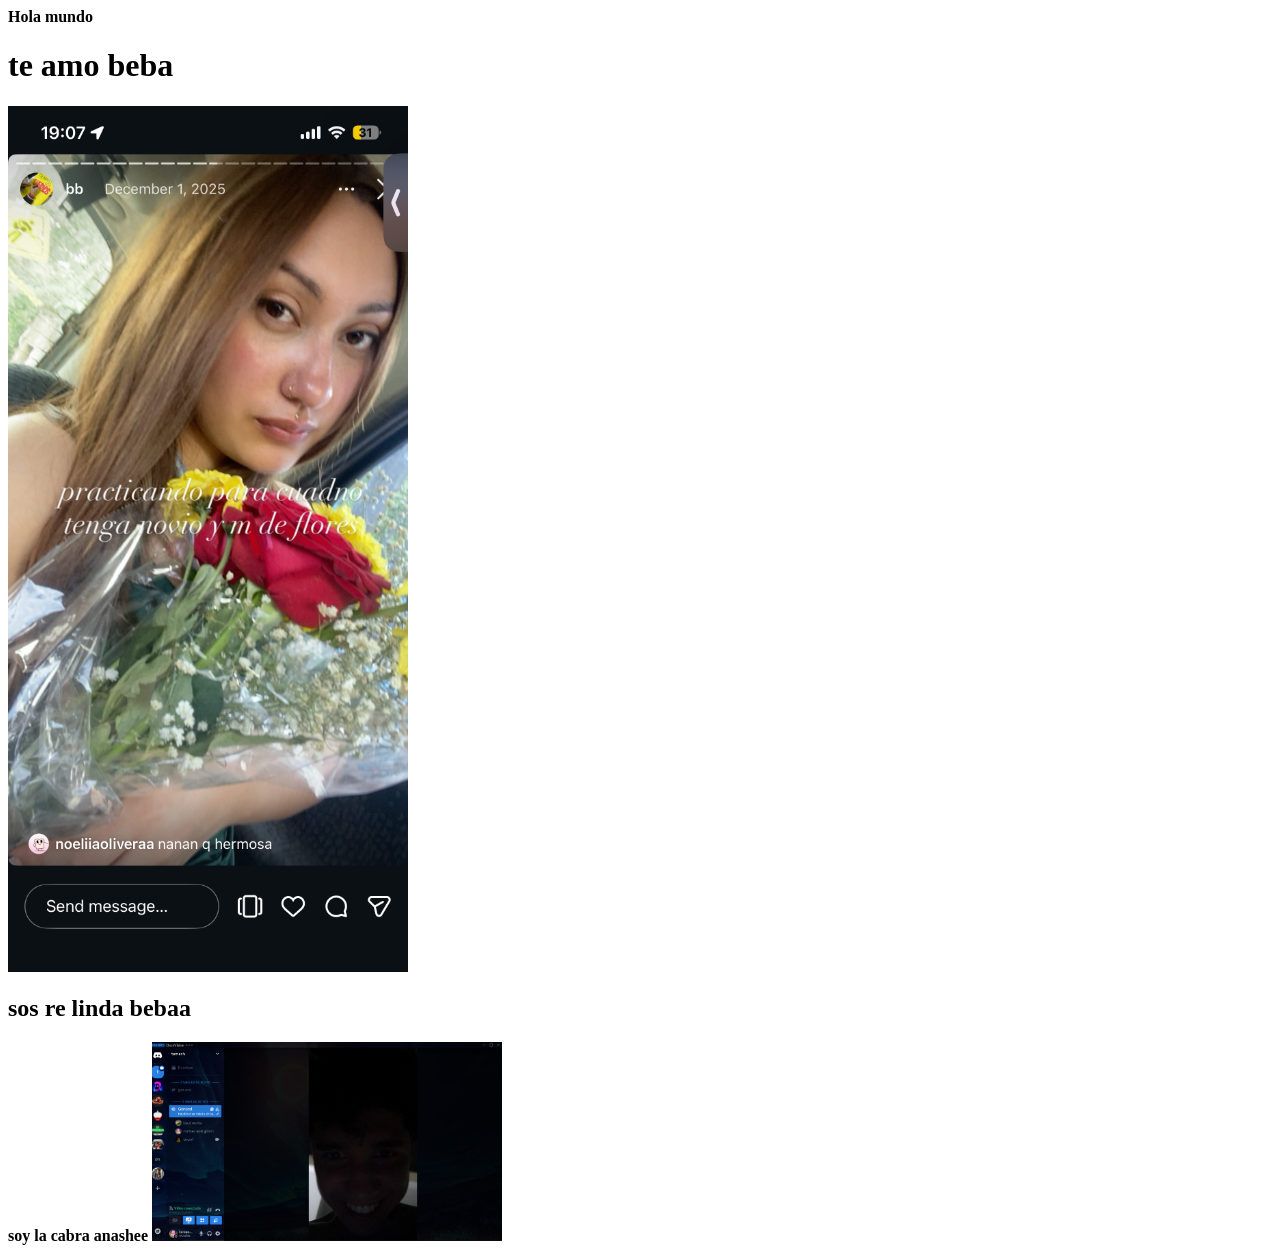
==== index.html @ ad9b4a49 "actualizado" ====
<!DOCTYPE html>
<html lang="en">
<head>
    <meta charset="UTF-8">
    <meta name="viewport" content="width=device-width, initial-scale=1.0">
    <title>Document</title>
</head>
<body> <strong>Hola mundo</strong>
    <h1>te amo beba</h1>
    <img src="images/baby.PNG" width="400">
    <h2>sos re linda bebaa</h2>
    <strong>soy la cabra anashee</strong>
    <img src="images/image.png" width="350">




    
</body>
</html>
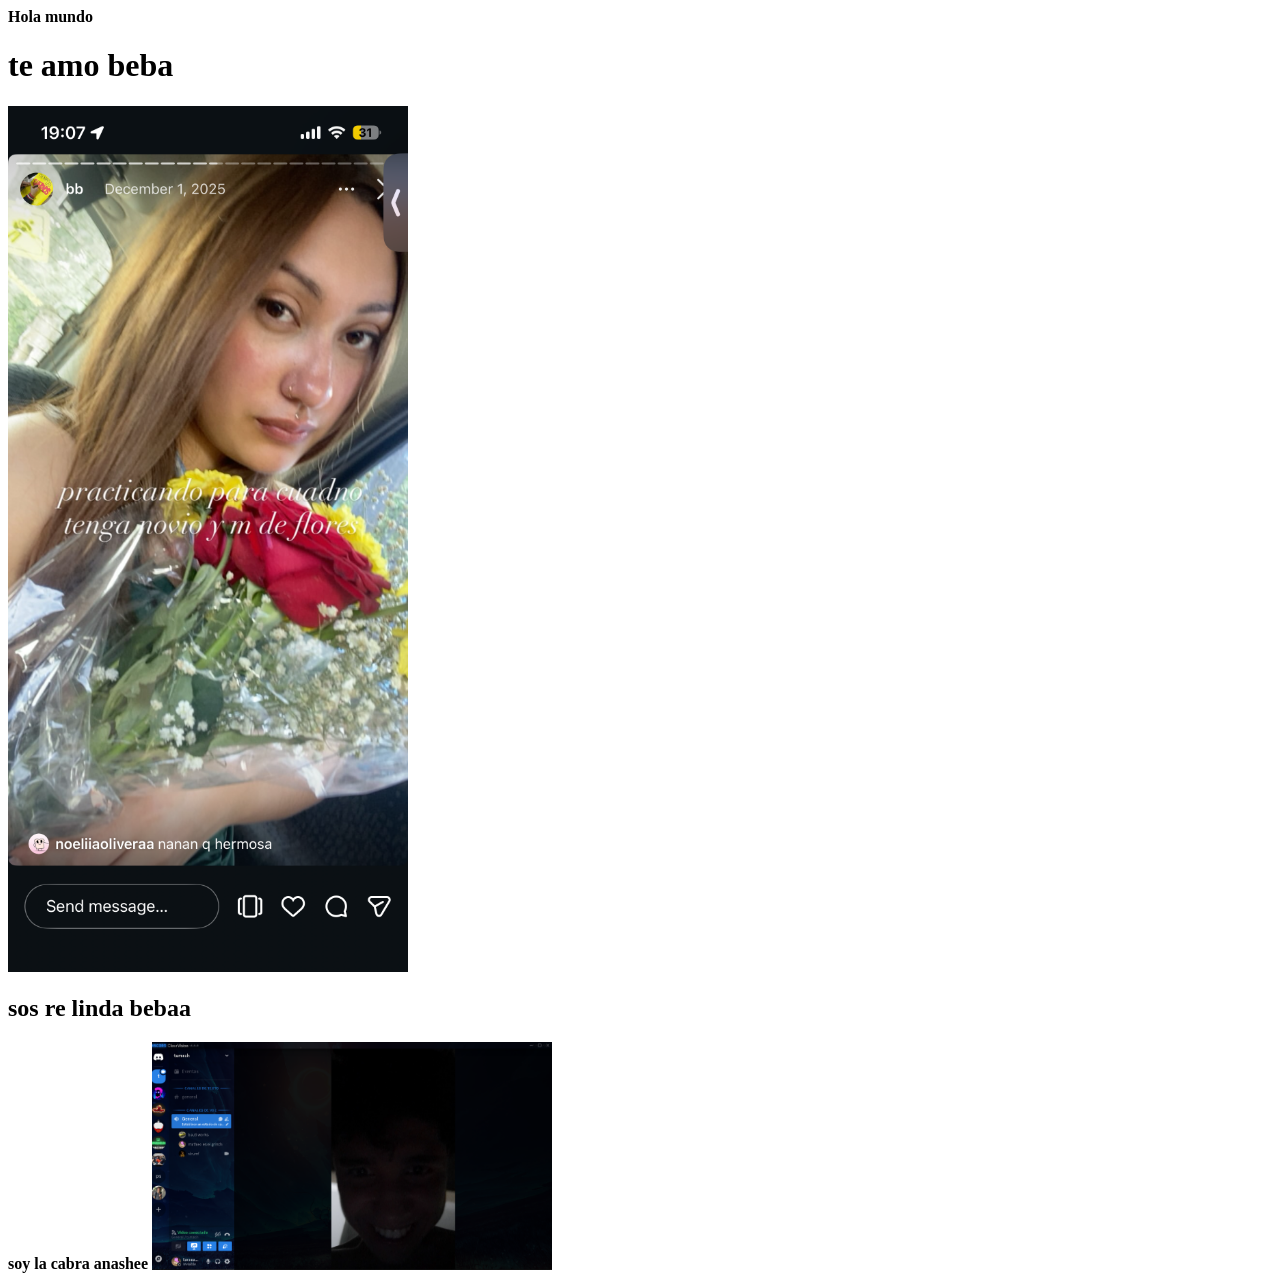
==== commit faef2894: "act" ====
--- a/index.html
+++ b/index.html
@@ -3,14 +3,16 @@
 <head>
     <meta charset="UTF-8">
     <meta name="viewport" content="width=device-width, initial-scale=1.0">
-    <title>Document</title>
+    <title>Te amo beba</title>
 </head>
 <body> <strong>Hola mundo</strong>
     <h1>te amo beba</h1>
     <img src="images/baby.PNG" width="400">
     <h2>sos re linda bebaa</h2>
     <strong>soy la cabra anashee</strong>
-    <img src="images/image.png" width="350">
+    <img src="images/image.png" width="400">
+    
+
 
 
 
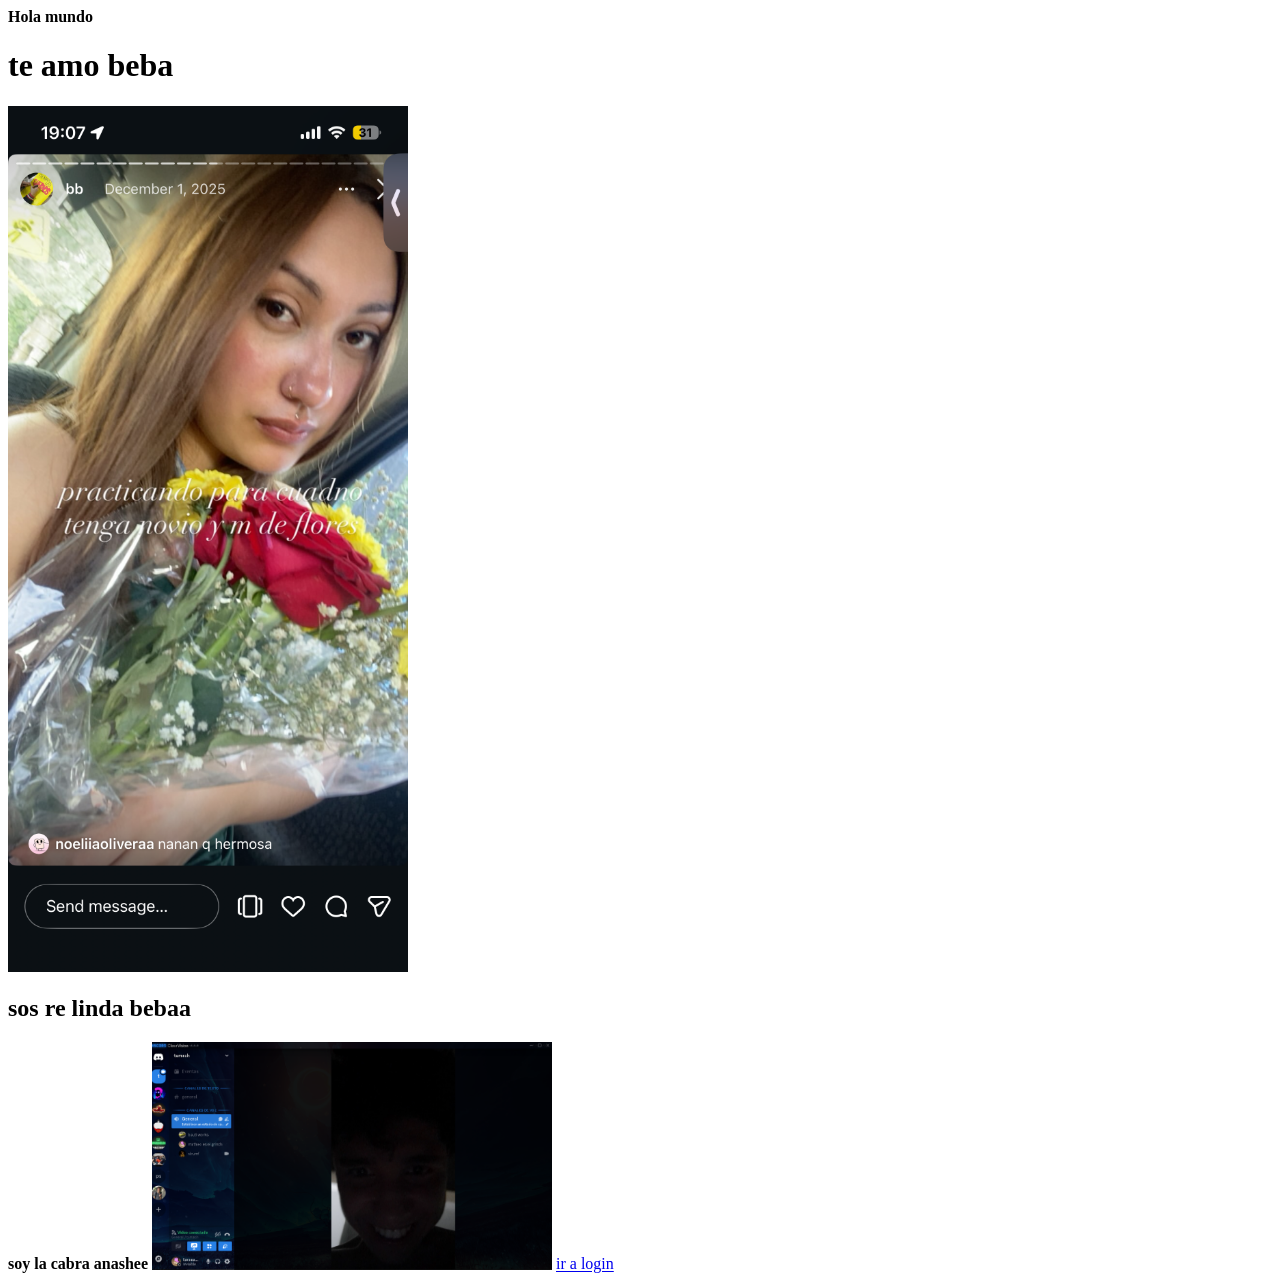
==== commit 7ecc32b0: "pagina completa de login" ====
--- a/index.html
+++ b/index.html
@@ -11,7 +11,7 @@
     <h2>sos re linda bebaa</h2>
     <strong>soy la cabra anashee</strong>
     <img src="images/image.png" width="400">
-    
+    <a href="./login.html">ir a login</a>
 
 
 
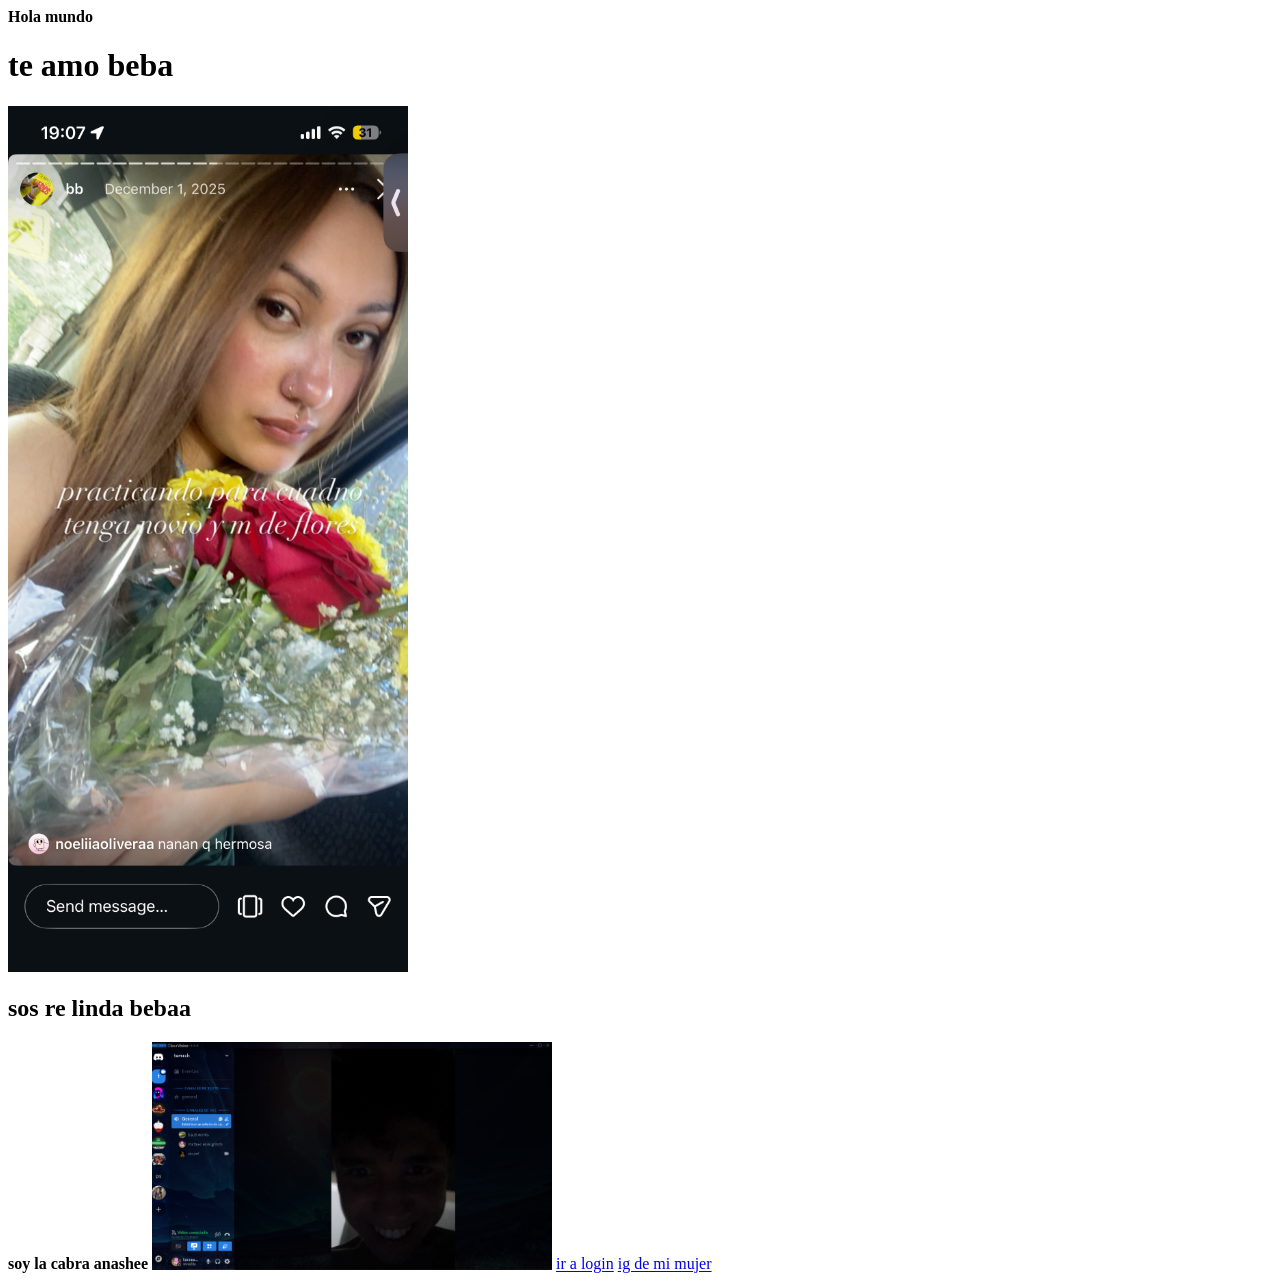
==== commit 3cd4f38e: "clase 3 finalizada" ====
--- a/index.html
+++ b/index.html
@@ -11,8 +11,8 @@
     <h2>sos re linda bebaa</h2>
     <strong>soy la cabra anashee</strong>
     <img src="images/image.png" width="400">
-    <a href="./login.html">ir a login</a>
-
+    <a href="login/login.html">ir a login</a>
+    <a href="https://www.instagram.com/jjuliettav/">ig de mi mujer</a>
 
 
 
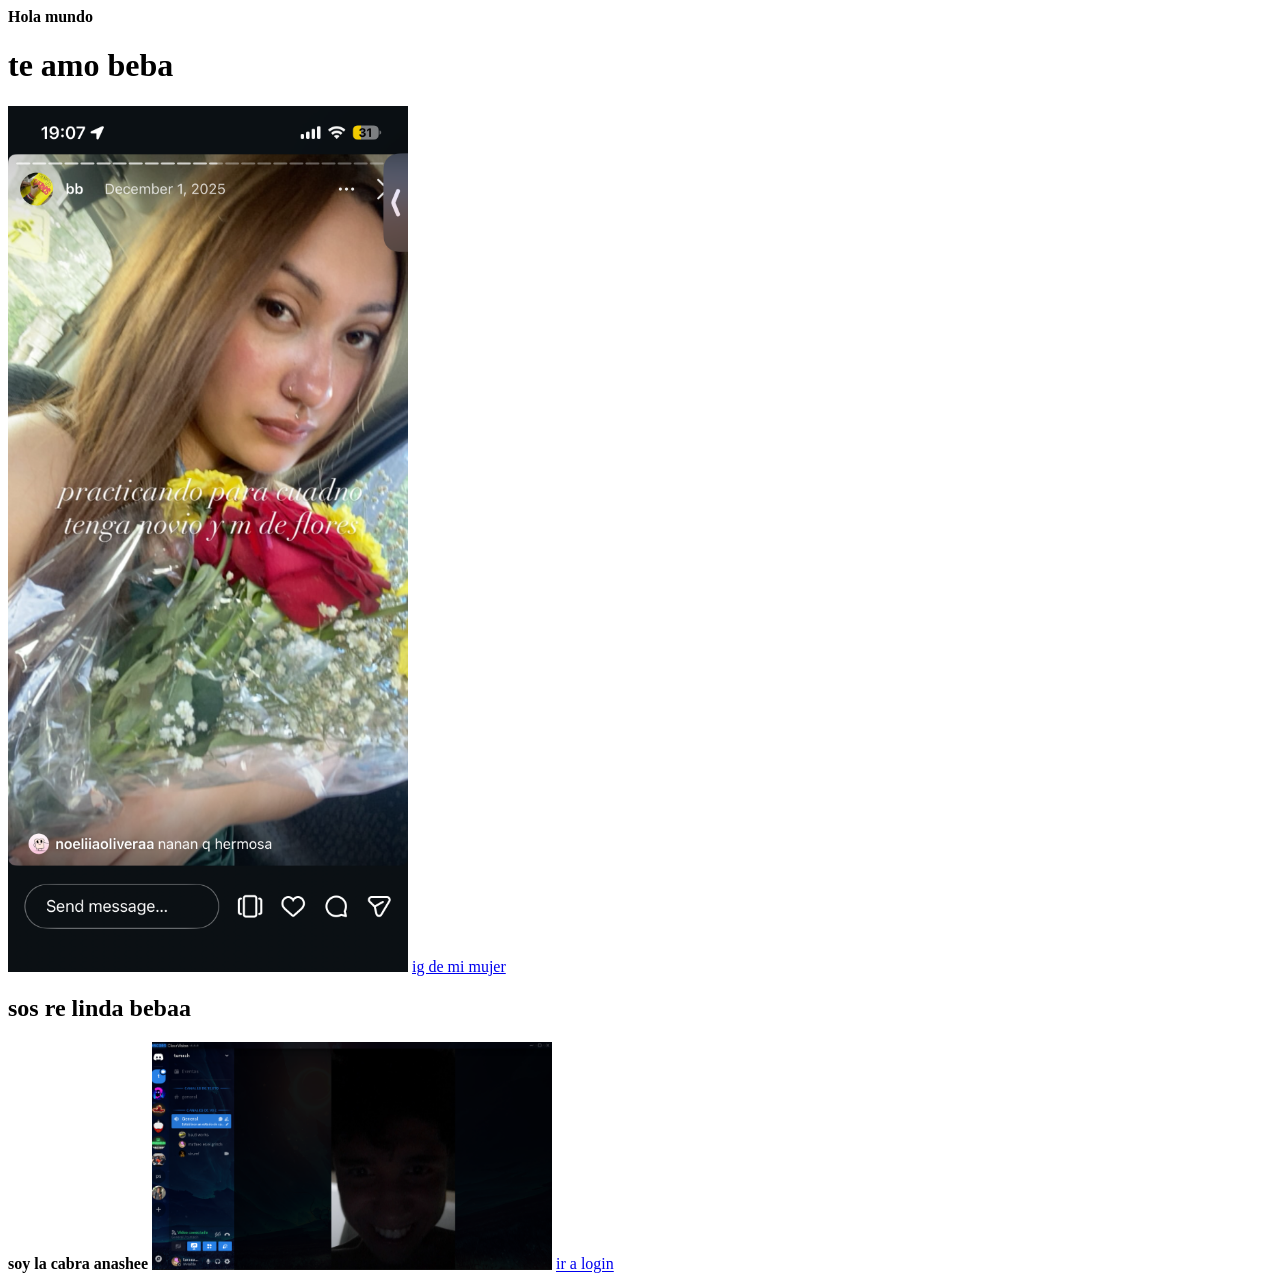
==== commit 51f5b0d9: "final" ====
--- a/index.html
+++ b/index.html
@@ -8,11 +8,12 @@
 <body> <strong>Hola mundo</strong>
     <h1>te amo beba</h1>
     <img src="images/baby.PNG" width="400">
+    <a href="https://www.instagram.com/jjuliettav/" >ig de mi mujer</a>
     <h2>sos re linda bebaa</h2>
     <strong>soy la cabra anashee</strong>
     <img src="images/image.png" width="400">
     <a href="login/login.html">ir a login</a>
-    <a href="https://www.instagram.com/jjuliettav/">ig de mi mujer</a>
+    
 
 
 
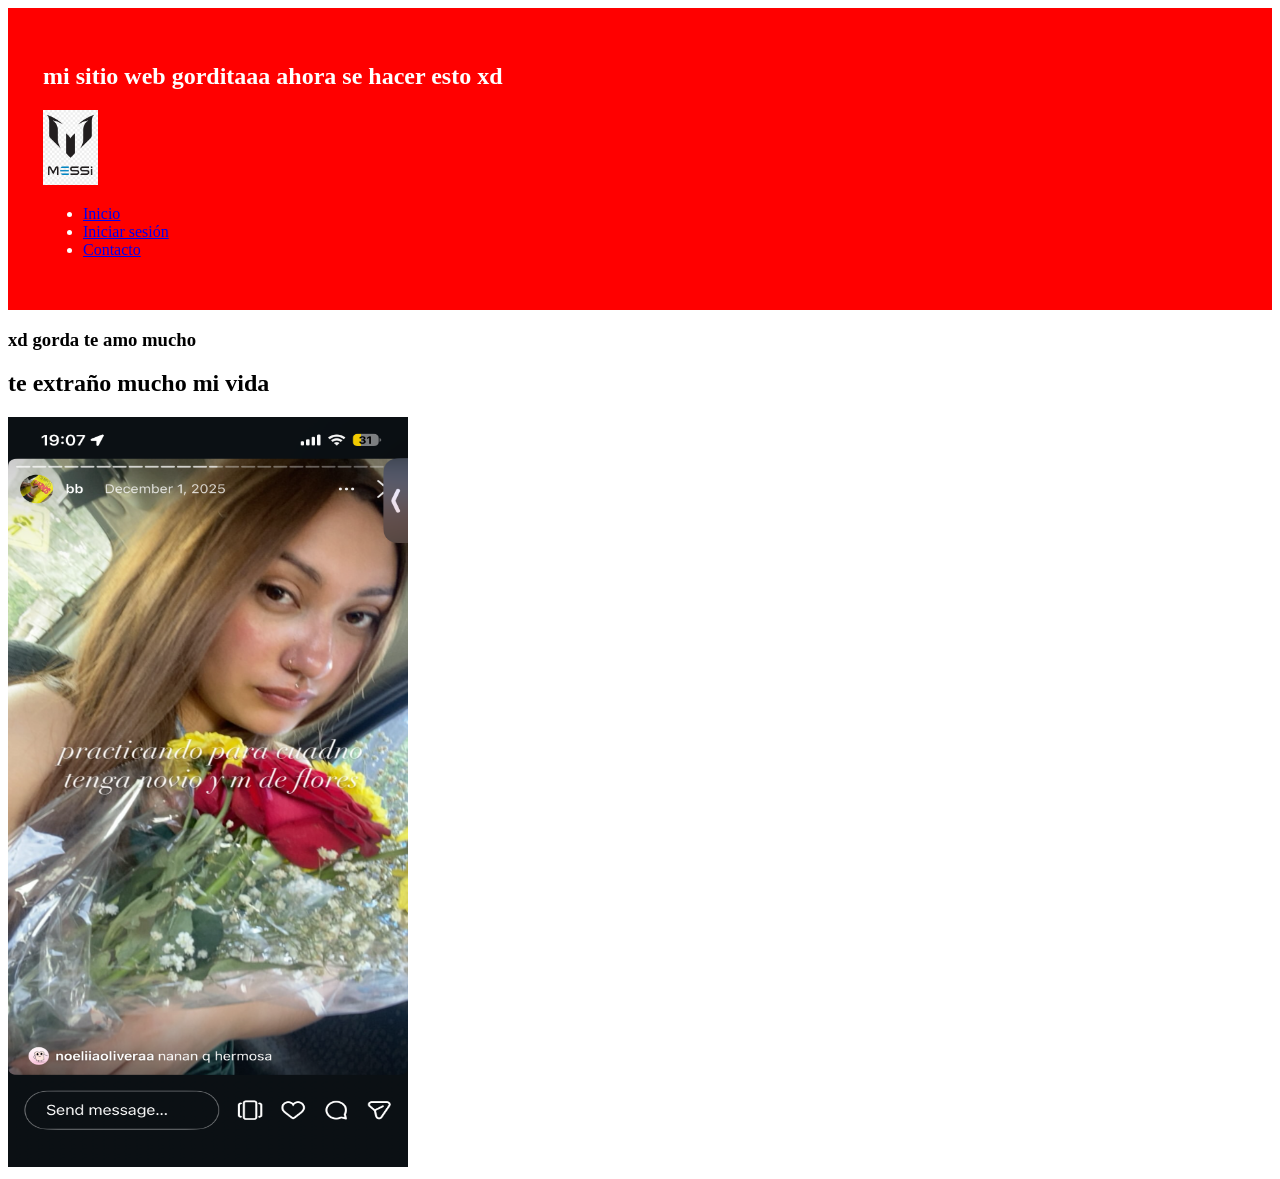
==== commit b24f88e4: "NUEVA PAGINA NASHEE" ====
--- a/index.html
+++ b/index.html
@@ -1,23 +1,36 @@
 <!DOCTYPE html>
-<html lang="en">
+<html lang="es">
 <head>
     <meta charset="UTF-8">
     <meta name="viewport" content="width=device-width, initial-scale=1.0">
-    <title>Te amo beba</title>
+    <title>pagina messi</title>
 </head>
-<body> <strong>Hola mundo</strong>
-    <h1>te amo beba</h1>
-    <img src="images/baby.PNG" width="400">
-    <a href="https://www.instagram.com/jjuliettav/" >ig de mi mujer</a>
-    <h2>sos re linda bebaa</h2>
-    <strong>soy la cabra anashee</strong>
-    <img src="images/image.png" width="400">
-    <a href="login/login.html">ir a login</a>
-    
+<body>
+<section>
+    <header>
+        <h1>mi sitio web gorditaaa ahora se hacer esto xd</h1>
+        <style>
+            header {
+                background-color: red;
+                color: white;
+                padding: 35px;
+                text-align: left;
+            }
+        </style>
+        <img src="img/png-transparent-messi-logo-fc-barcelona-argentina-national-football-team-logo-football-player-european-union-fc-barcelona-angle-text-trademark-thumbnail.png" alt="" width="55" height="75
+        " >
+        <nav>
+            <ul>
+                <li><a href="index.html">Inicio</a></li>
+                <li><a href="headers/login.html">Iniciar sesión</a></li>
+                <li><a href="headers/contacto.html">Contacto</a></li>
+            </ul>
+        
+    </header>
+    <section>
+        <h1>xd gorda te amo mucho</h1>
+        <h2>te extraño mucho mi vida</h2>
+        <img src="img 2/baby.PNG" alt="" width="400" height="750">
 
-
-
-
-    
 </body>
 </html>
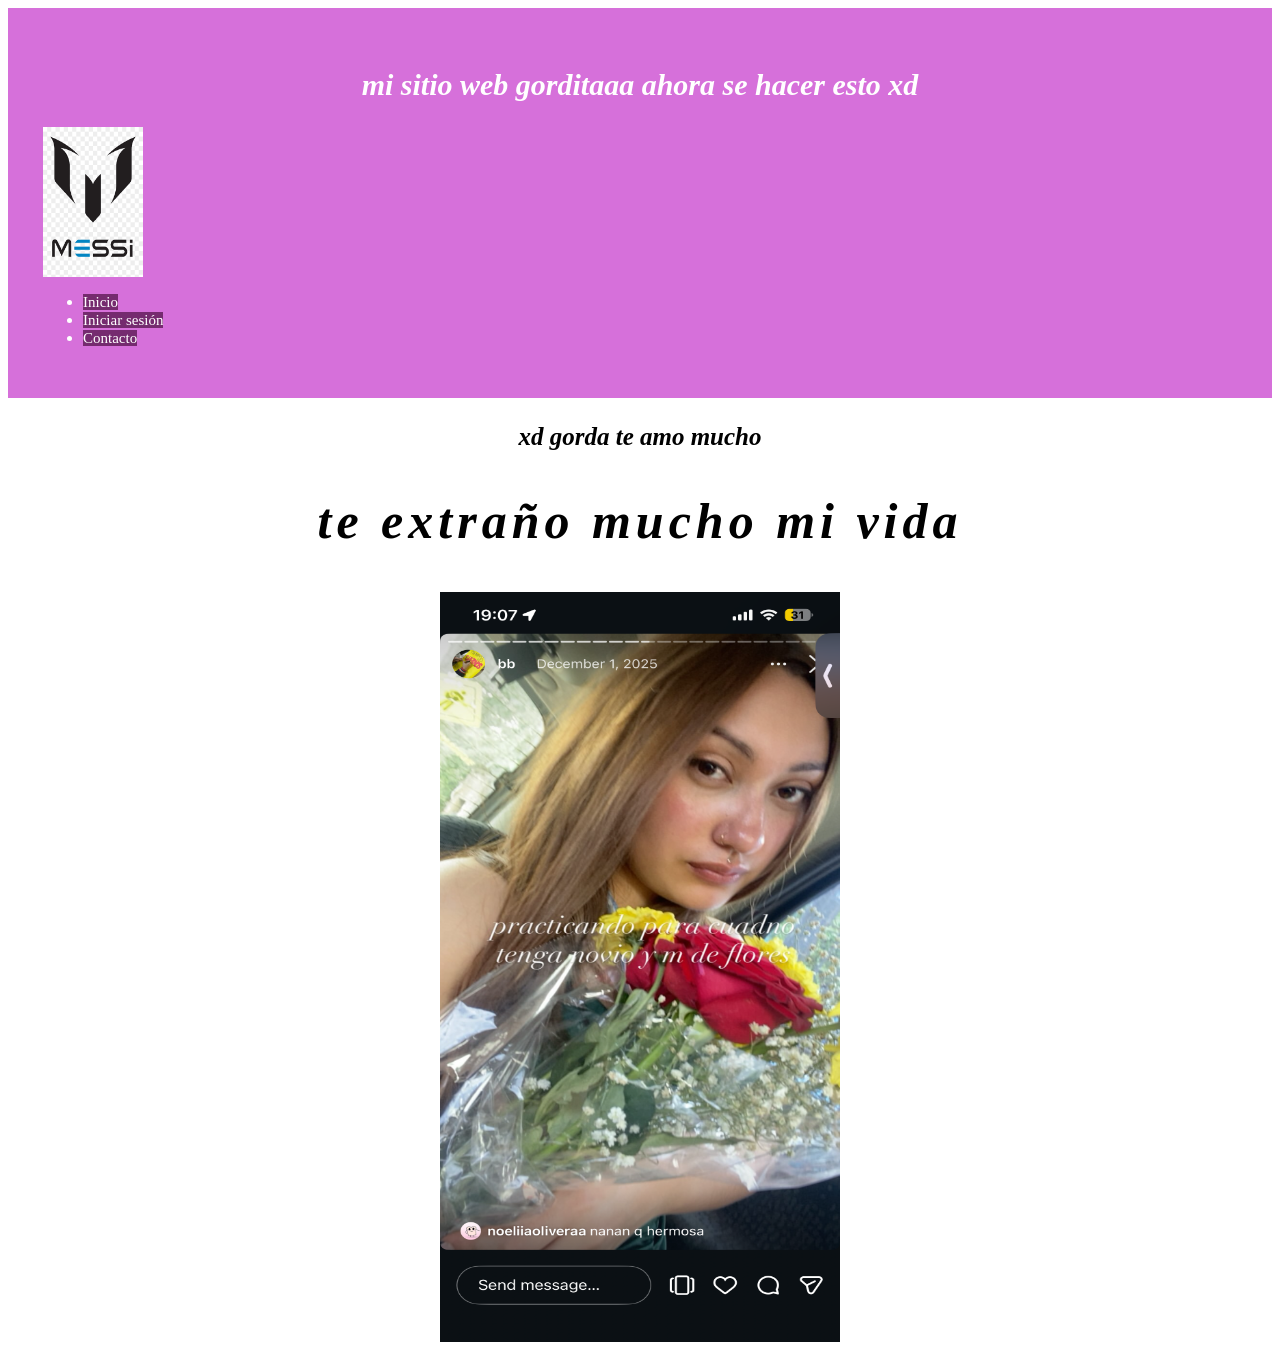
==== commit 0f3d2c21: "css" ====
--- a/index.html
+++ b/index.html
@@ -4,33 +4,27 @@
     <meta charset="UTF-8">
     <meta name="viewport" content="width=device-width, initial-scale=1.0">
     <title>pagina messi</title>
+    <link rel="stylesheet" href="./style.css">
 </head>
 <body>
 <section>
-    <header>
-        <h1>mi sitio web gorditaaa ahora se hacer esto xd</h1>
-        <style>
-            header {
-                background-color: red;
-                color: white;
-                padding: 35px;
-                text-align: left;
-            }
-        </style>
-        <img src="img/png-transparent-messi-logo-fc-barcelona-argentina-national-football-team-logo-football-player-european-union-fc-barcelona-angle-text-trademark-thumbnail.png" alt="" width="55" height="75
+    <header class="header">
+        <h1 class="titulo">mi sitio web gorditaaa ahora se hacer esto xd</h1>
+        
+        <img class="pic2" src="img/png-transparent-messi-logo-fc-barcelona-argentina-national-football-team-logo-football-player-european-union-fc-barcelona-angle-text-trademark-thumbnail.png" alt="" width="55" height="75
         " >
         <nav>
             <ul>
-                <li><a href="index.html">Inicio</a></li>
-                <li><a href="headers/login.html">Iniciar sesión</a></li>
-                <li><a href="headers/contacto.html">Contacto</a></li>
+                <li><a class="links" href="index.html">Inicio</a></li>
+                <li><a class="links"href="headers/login.html">Iniciar sesión</a></li>
+                <li><a class="links" href="headers/contacto.html">Contacto</a></li>
             </ul>
         
     </header>
     <section>
-        <h1>xd gorda te amo mucho</h1>
-        <h2>te extraño mucho mi vida</h2>
-        <img src="img 2/baby.PNG" alt="" width="400" height="750">
+        <h1 class="subtitulo">xd gorda te amo mucho</h1>
+        <h2 class="gordi">te extraño mucho mi vida</h2>
+        <img class="pic1" src="img 2/baby.PNG" alt="" width="400" height="750">
 
 </body>
 </html>
--- a/style.css
+++ b/style.css
@@ -0,0 +1,44 @@
+.header {
+                background-color: rgb(214, 112, 218);
+                color: white;
+                padding: 35px;
+                text-align: left;
+            }
+.titulo {
+                font-size: 30px;
+                color: white;
+                text-align: center;
+                font-style: italic;
+            }
+.links {
+                color: rgb(255, 255, 255);
+                text-decoration: none;
+                font-size: 15px;
+                background-color: rgb(117, 43, 111);
+            }
+.subtitulo {
+                font-size: 25px;
+                color: rgb(0, 0, 0);
+                text-align: center;
+                font-style: italic;
+            }
+.gordi {
+                font-size: 50px;
+                color: rgb(0, 0, 0);
+                text-align: center;
+                font-style: italic;
+                letter-spacing: 5px;
+            }
+.pic1 {
+                display: block;
+                margin-left: auto;
+                margin-right: auto;
+                
+            }
+.pic2 {
+                display: block;
+                
+                margin-right: auto;
+                width: 100px;
+                height: 150px;
+            }
